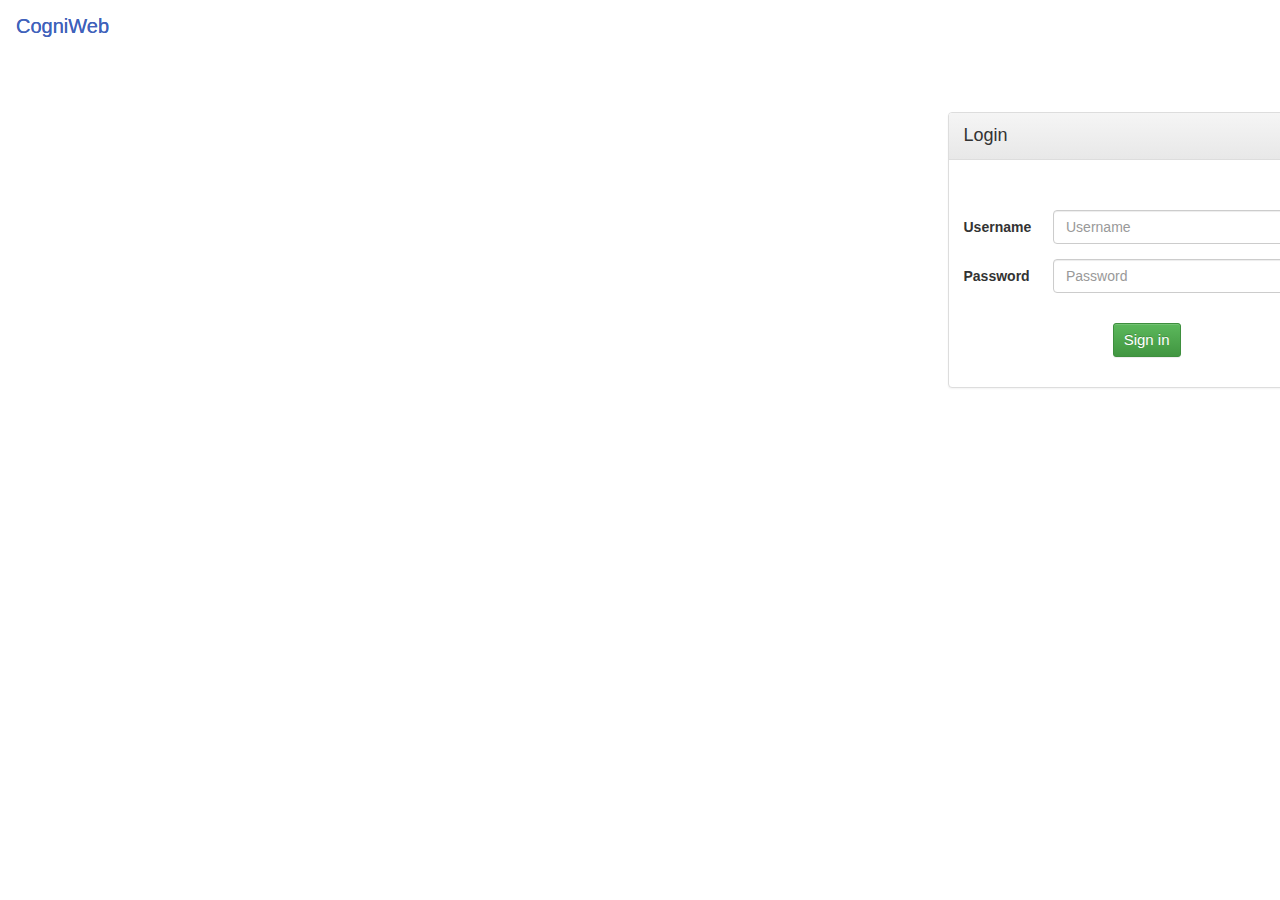
==== index.html @ 602c9d15 "Added the main page, bootstrap css and js." ====
<html>
    <head> </head>

    <link rel="stylesheet" type="text/css" href="./css/bootstrap.css">

    <script type="text/javascript" src="./js/jquery.js"></script>
    
    <!-- Latest compiled and minified CSS -->
    <link rel="stylesheet" href="./css/bootstrap.min.css">

    <!-- Optional theme -->
    <link rel="stylesheet" href="./css/bootstrap-theme.min.css">

    <!-- Latest compiled and minified JavaScript -->
    <script src="./js/bootstrap.min.js" ></script>
    <style>

        .navbar{
            background-color: white;   
        }

        .navbar-brand{
            color: #4062BB;
            text-shadow: 0px 0px;
            transition: all 150ms;
            font-size: 20px;
        }
        .navbar-brand:hover{
            color: #59C3C3;
            text-shadow: 0px 0px;
        }
        .navbar{
            padding-right: 20px;
            font-size: 15px;
        }
    </style>            
    <body>
        <nav class = "navbar">
                <a class = "navbar-brand" href = "index.html"> CogniWeb </a>
        </nav>

<div class = "container2">
    <div class = "row" style = "padding: 20px"> </div>
</div>  

<div class="container">
    <div class="row">
        <div class="col-md-4 col-md-offset-9">
            <div class="panel panel-default">
                <div style = "font-size: 18px"  class="panel-heading">Login</div>
                <div style = "padding-top: 50px" class="panel-body">
                    <form class="form-horizontal" role="form">
                    <div class="form-group">
                        <label for="inputuName" class="col-sm-3 control-label">
                            Username</label>
                        <div class="col-sm-9">
                            <input type="email" class="form-control" id="inputuName" placeholder="Username" required>
                        </div>
                    </div>
                    <div class="form-group">
                        <label for="inputPassword3" class="col-sm-3 control-label">
                            Password</label>
                        <div class="col-sm-9">
                            <input type="password" class="form-control" id="inputPassword3" placeholder="Password" required>
                        </div>
                    </div>
                    <div class="form-group">
                    </div>
                    <div class="form-group last">
                        <div class="col-sm-offset-5 col-sm-9">
                            <button type="submit" style = "font-size: 15px;"class="btn btn-success btn-sm">
                                Sign in</button>
                        </div>
                    </div>
                    </form>
                </div>
            </div>
        </div>
    </div>
</div>
</div>
        
    
    </body>
</html>
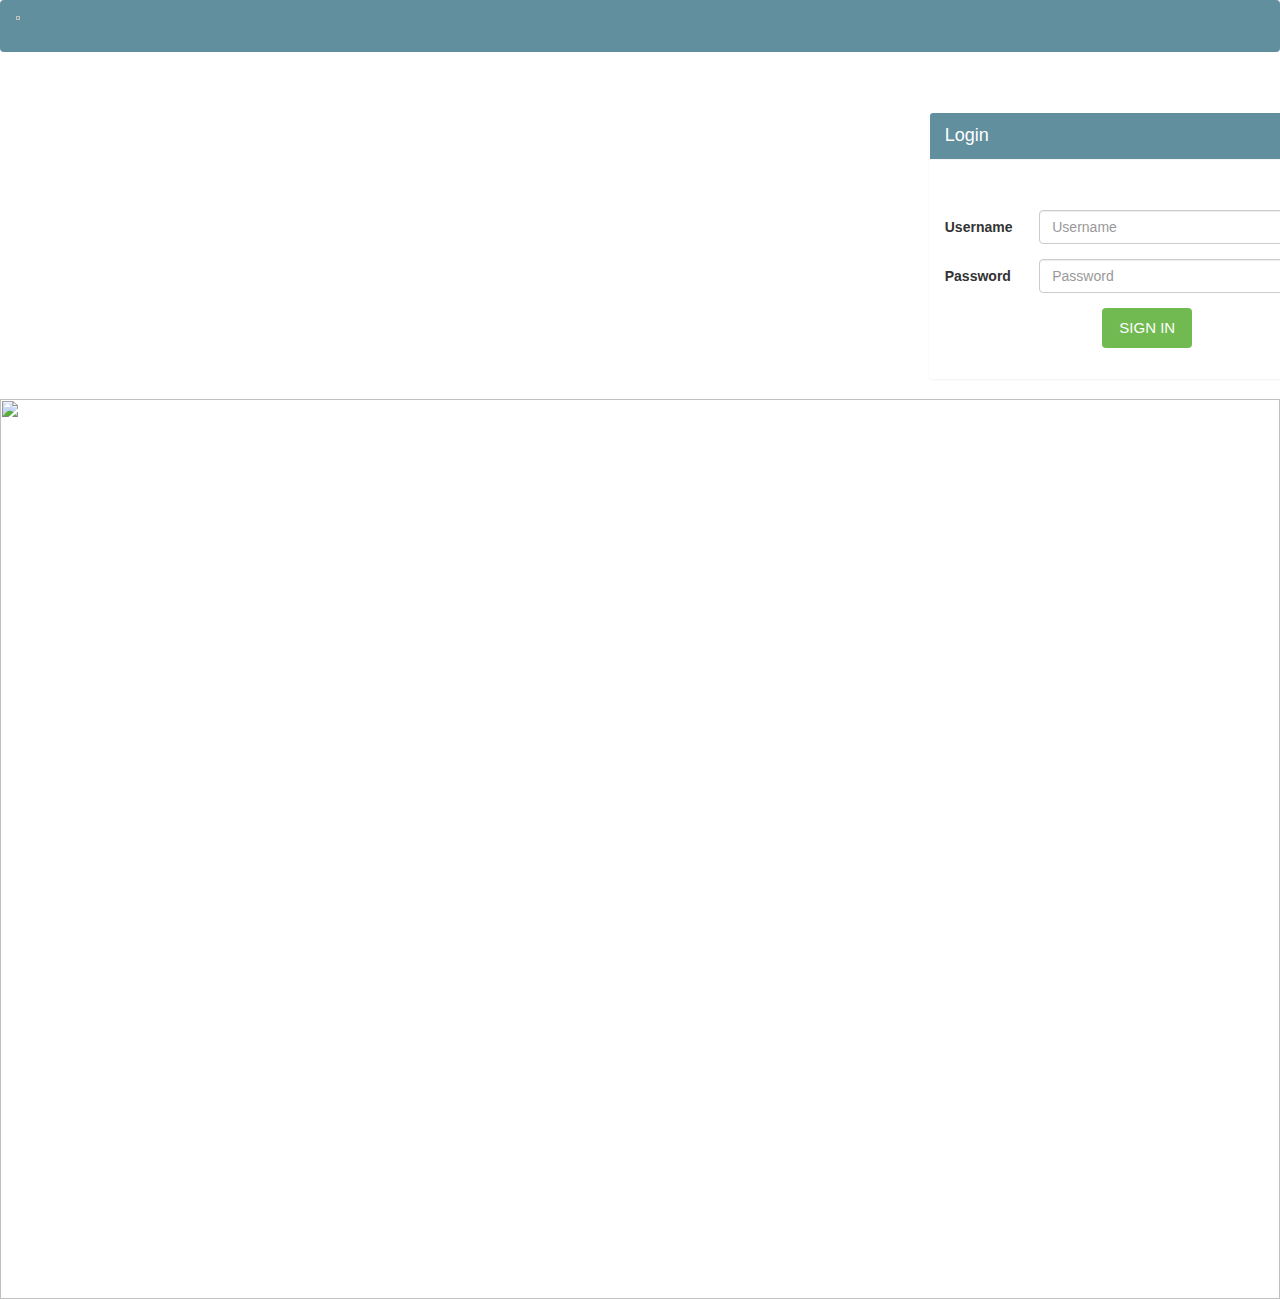
==== commit a39bc43e: "Add files via upload" ====
--- a/index.html
+++ b/index.html
@@ -1,5 +1,5 @@
 <html>
-    <head> </head>
+    <head>     </head>
 
     <link rel="stylesheet" type="text/css" href="./css/bootstrap.css">
 
@@ -14,72 +14,68 @@
     <!-- Latest compiled and minified JavaScript -->
     <script src="./js/bootstrap.min.js" ></script>
     <style>
-
         .navbar{
-            background-color: white;   
+            background-color: #618f9e;   
         }
 
         .navbar-brand{
-            color: #4062BB;
+            color: #;
             text-shadow: 0px 0px;
             transition: all 150ms;
-            font-size: 20px;
-        }
-        .navbar-brand:hover{
-            color: #59C3C3;
-            text-shadow: 0px 0px;
         }
         .navbar{
-            padding-right: 20px;
+            padding-right: 10px;
             font-size: 15px;
         }
+
     </style>            
     <body>
         <nav class = "navbar">
-                <a class = "navbar-brand" href = "index.html"> CogniWeb </a>
+                <a class = "navbar-brand" href = "index.html"> 
+                <img src="img/trans-bg.png" style="width:30%;"></a>
         </nav>
 
 <div class = "container2">
-    <div class = "row" style = "padding: 20px"> </div>
+    <div class = "row" style = "padding: 20px; padding-left: 0px;"> </div>
 </div>  
 
-<div class="container">
-    <div class="row">
-        <div class="col-md-4 col-md-offset-9">
-            <div class="panel panel-default">
-                <div style = "font-size: 18px"  class="panel-heading">Login</div>
+<div class="container" style="padding-left: 0px;">
+    <div class="row" style="padding-left: 0px;">
+        <div class="col-md-4 col-md-offset-9" style="padding-left: 0px;">
+            <div class="panel panel-custom" style="padding-left: 0px;"> 
+                <div style = "font-size: 18px; background-color: #618f9e;"  class="panel-heading">Login</div>
                 <div style = "padding-top: 50px" class="panel-body">
                     <form class="form-horizontal" role="form">
-                    <div class="form-group">
-                        <label for="inputuName" class="col-sm-3 control-label">
-                            Username</label>
-                        <div class="col-sm-9">
-                            <input type="email" class="form-control" id="inputuName" placeholder="Username" required>
+                        <div class="form-group">
+                            <label for="inputName" class="col-sm-3 control-label">
+                                Username</label>
+                            <div class="col-sm-9">
+                                <input type="email" class="form-control" id="inputuName" placeholder="Username" required>
+                            </div>
                         </div>
-                    </div>
-                    <div class="form-group">
-                        <label for="inputPassword3" class="col-sm-3 control-label">
-                            Password</label>
-                        <div class="col-sm-9">
-                            <input type="password" class="form-control" id="inputPassword3" placeholder="Password" required>
+                        <div class="form-group">
+                            <label for="inputPassword3" class="col-sm-3 control-label">
+                                Password</label>
+                            <div class="col-sm-9">
+                                <input type="password" class="form-control" id="inputPassword3" placeholder="Password" required>
+                            </div>
                         </div>
-                    </div>
-                    <div class="form-group">
-                    </div>
-                    <div class="form-group last">
-                        <div class="col-sm-offset-5 col-sm-9">
-                            <button type="submit" style = "font-size: 15px;"class="btn btn-success btn-sm">
-                                Sign in</button>
+                        <div class="form-group last">
+                            <div class="col-sm-offset-5 col-sm-9">
+                                <button type="submit" style = "font-size: 15px;" class="btn btn-custom">
+                                    SIGN IN</button>
+                            </div>
                         </div>
-                    </div>
                     </form>
                 </div>
+
             </div>
+
         </div>
     </div>
 </div>
+<div class="image">
+    <img src="img/home.png" width="100%">
 </div>
-        
-    
-    </body>
+</body>
 </html>